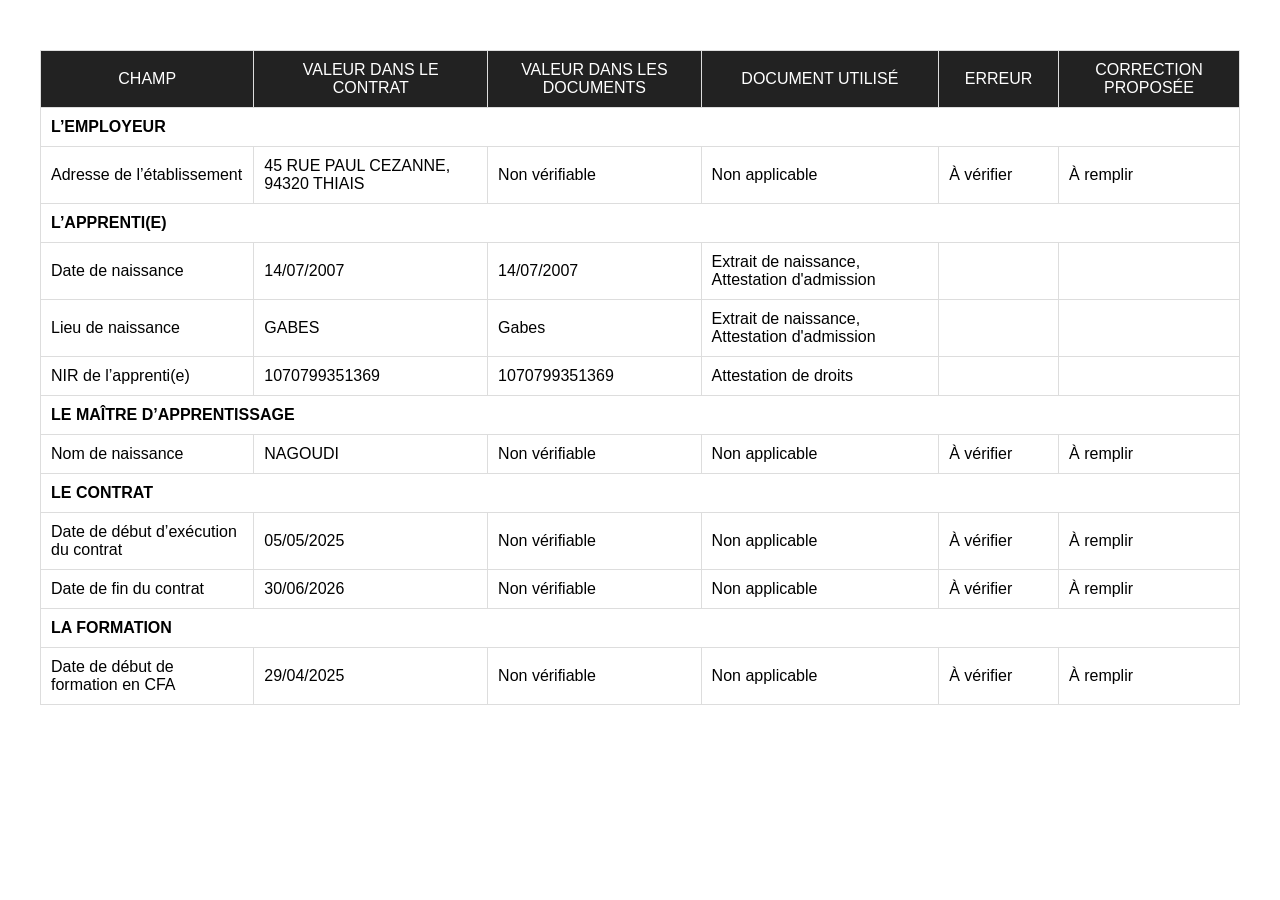
==== cerfa-verif.html @ b369ff65 "Add initial HTML structure and CSS styles for Cerfa verification page" ====
<!DOCTYPE html>
<html lang="fr">
  <head>
    <meta charset="UTF-8" />
    <meta name="viewport" content="width=device-width, initial-scale=1.0">
    <link rel="stylesheet" href="/static/home/css/main.css">
    <link
      rel="apple-touch-icon"
      sizes="180x180"
      href="/static/home/favicon/apple-touch-icon.png"
    >
    <link
      rel="icon"
      type="image/png"
      sizes="32x32"
      href="/static/home/favicon/favicon-32x32.png"
    >
    <link
      rel="icon"
      type="image/png"
      sizes="16x16"
      href="/static/home/favicon/favicon-16x16.png"
    >
    <link rel="manifest" href="/static/home/favicon/site.webmanifest">
    <title>Accueil Cerfa</title>
    <link rel="stylesheet" href="./css/tab.css">
  </head>
  <body>
    <main>
      <section>
        <!-- Affichage du tableau HTML généré -->

        <table>
          <thead>
            <tr>
              <th>Champ</th>
              <th>Valeur dans le contrat</th>
              <th>Valeur dans les documents</th>
              <th>Document utilisé</th>
              <th>Erreur</th>
              <th>Correction proposée</th>
            </tr>
          </thead>
          <tbody>
            <tr>
              <td colspan="6"><strong>L’EMPLOYEUR</strong></td>
            </tr>
            <tr>
              <td>Adresse de l’établissement</td>
              <td>45 RUE PAUL CEZANNE, 94320 THIAIS</td>
              <td>Non vérifiable</td>
              <td>Non applicable</td>
              <td>À vérifier</td>
              <td>À remplir</td>
            </tr>
            <tr>
              <td colspan="6"><strong>L’APPRENTI(E)</strong></td>
            </tr>
            <tr>
              <td>Date de naissance</td>
              <td>14/07/2007</td>
              <td>14/07/2007</td>
              <td>Extrait de naissance, Attestation d'admission</td>
              <td></td>
              <td></td>
            </tr>
            <tr>
              <td>Lieu de naissance</td>
              <td>GABES</td>
              <td>Gabes</td>
              <td>Extrait de naissance, Attestation d'admission</td>
              <td></td>
              <td></td>
            </tr>
            <tr>
              <td>NIR de l’apprenti(e)</td>
              <td>1070799351369</td>
              <td>1070799351369</td>
              <td>Attestation de droits</td>
              <td></td>
              <td></td>
            </tr>
            <tr>
              <td colspan="6"><strong>LE MAÎTRE D’APPRENTISSAGE</strong></td>
            </tr>
            <tr>
              <td>Nom de naissance</td>
              <td>NAGOUDI</td>
              <td>Non vérifiable</td>
              <td>Non applicable</td>
              <td>À vérifier</td>
              <td>À remplir</td>
            </tr>
            <tr>
              <td colspan="6"><strong>LE CONTRAT</strong></td>
            </tr>
            <tr>
              <td>Date de début d’exécution du contrat</td>
              <td>05/05/2025</td>
              <td>Non vérifiable</td>
              <td>Non applicable</td>
              <td>À vérifier</td>
              <td>À remplir</td>
            </tr>
            <tr>
              <td>Date de fin du contrat</td>
              <td>30/06/2026</td>
              <td>Non vérifiable</td>
              <td>Non applicable</td>
              <td>À vérifier</td>
              <td>À remplir</td>
            </tr>
            <tr>
              <td colspan="6"><strong>LA FORMATION</strong></td>
            </tr>
            <tr>
              <td>Date de début de formation en CFA</td>
              <td>29/04/2025</td>
              <td>Non vérifiable</td>
              <td>Non applicable</td>
              <td>À vérifier</td>
              <td>À remplir</td>
            </tr>
          </tbody>
        </table>
      </section>
    </main>
  </body>
</html>
---- css/tab.css ----
/* style="background-color: #58c; color: white;" */

html{
    font-size: 62.5%;
}
body{
    font: 1.6rem Arial, sans-serif;
    margin: 0;
  
}
table {
    max-width: 120rem;
    border-collapse: collapse;
    background-color: #fff;
    margin: 5rem auto;
        th, td {
        padding: 1rem;
        text-align: left;
        border: .1rem solid #ddd;
        
    }
    thead th:nth-of-type(5) {
        background-color: #222;
        width: 10%;
    }
    thead th {
        background-color: #222;
        color: white;
        font-weight: bold;
        text-align: center;
        font-weight: 100;
        text-transform: uppercase;
        font-size: inherit;
    }
    
}
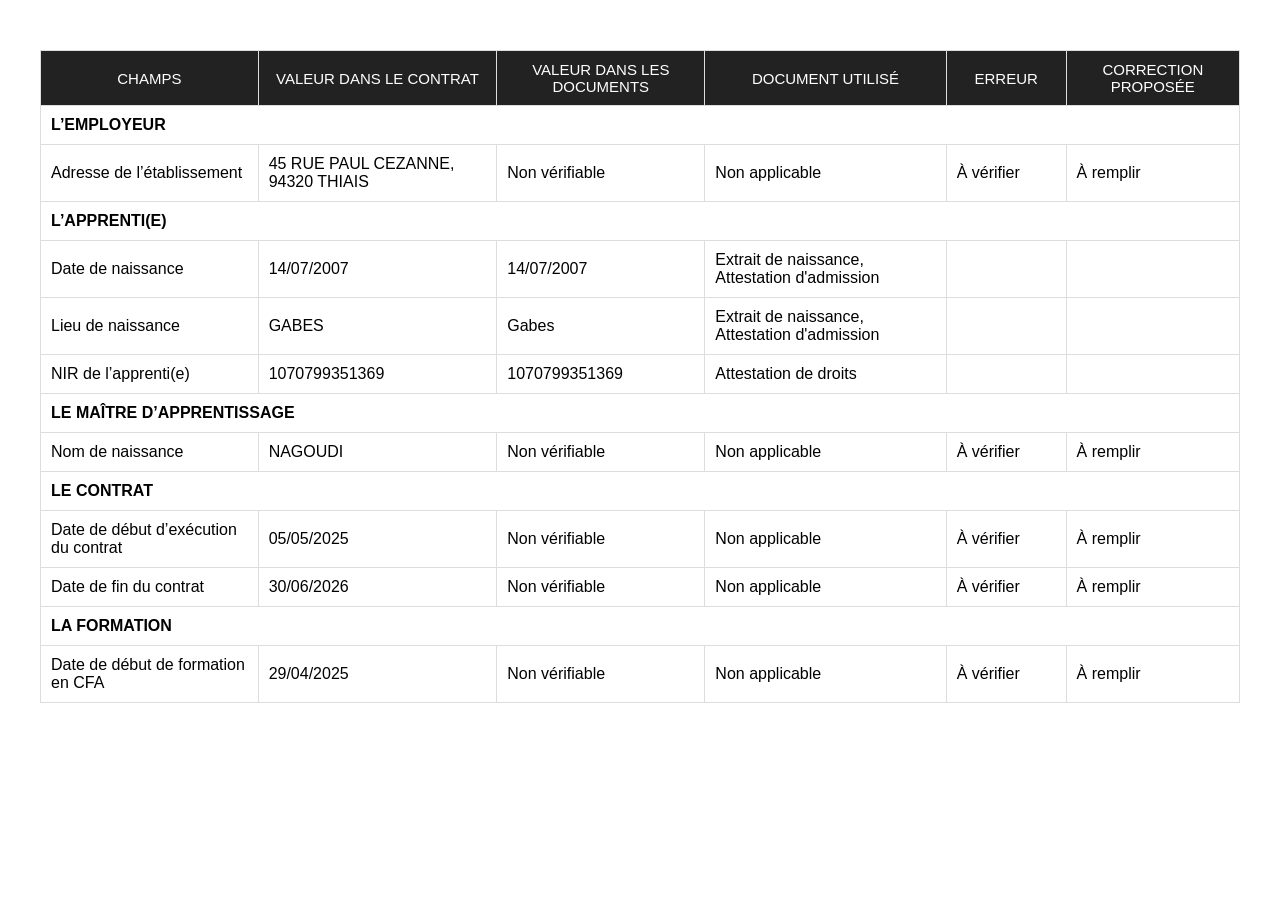
==== commit 6dd69297: "bgcolor th" ====
--- a/cerfa-verif.html
+++ b/cerfa-verif.html
@@ -33,7 +33,7 @@
         <table>
           <thead>
             <tr>
-              <th>Champ</th>
+              <th>Champs</th>
               <th>Valeur dans le contrat</th>
               <th>Valeur dans les documents</th>
               <th>Document utilisé</th>
--- a/css/tab.css
+++ b/css/tab.css
@@ -1,5 +1,3 @@
-/* style="background-color: #58c; color: white;" */
-
 html{
     font-size: 62.5%;
 }
@@ -30,7 +28,7 @@
         text-align: center;
         font-weight: 100;
         text-transform: uppercase;
-        font-size: inherit;
+        font-size: 1.5rem;
     }
     
 }
